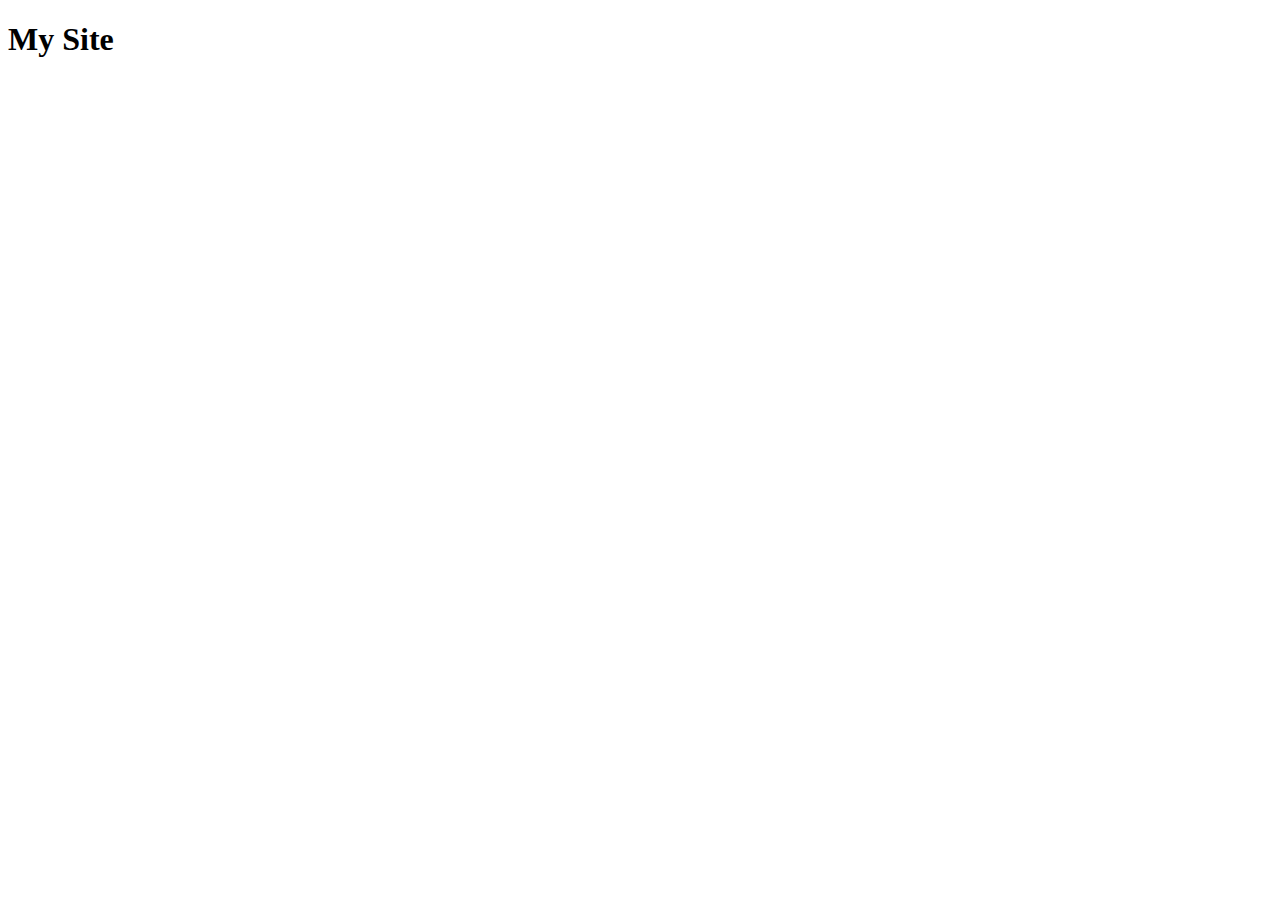
==== index.html @ 00b4d865 "adding intital files" ====
<!DOCTYPE html>
<html lang="en-us">

<head>
  <meta charset="UTF-8">
  <link rel="stylesheet" type="text/css" href="style.css">
  <title>Gerson Portfolio</title>
</head>

<body>
    <header class="header">
        <div class="inner_header">
            <div class="logo_container">
                    <h1>My <span>Site</span></h1> <!-- CHANGE THIS WHEN YOU CAN. JUST AN EXAMPLE-->
            </div>
        </div>
    </header>

</body>
</html>
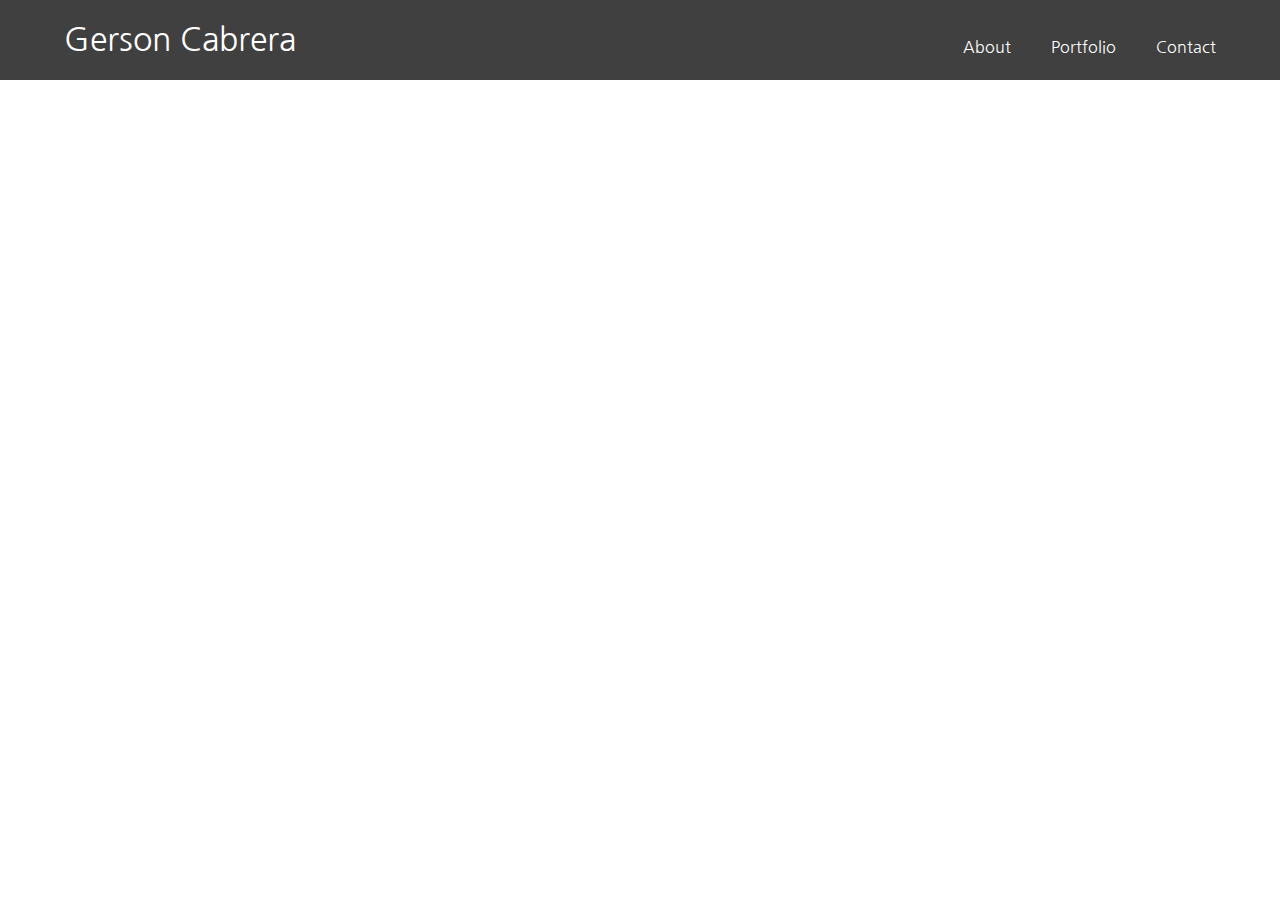
==== commit 0bb20507: "finished header for index.html" ====
--- a/index.html
+++ b/index.html
@@ -3,16 +3,28 @@
 
 <head>
   <meta charset="UTF-8">
-  <link rel="stylesheet" type="text/css" href="style.css">
+  <!-- CSS File -->
+  <link rel="stylesheet" type="text/css" href="assets/css/style.css">
+  <!-- Google Fonts Link -->
+  <link href="https://fonts.googleapis.com/css?family=Nanum+Gothic|Quicksand&display=swap" rel="stylesheet">
   <title>Gerson Portfolio</title>
 </head>
 
 <body>
+    <!-- Header -->
     <header class="header">
+        <!-- Main Header in Header. Let's header be more flexible when adjusting or when changing screen size-->
         <div class="inner_header">
-            <div class="logo_container">
-                    <h1>My <span>Site</span></h1> <!-- CHANGE THIS WHEN YOU CAN. JUST AN EXAMPLE-->
+            <!-- Title in Header (My Name) -->
+            <div class="name_container">
+                    <h1>Gerson Cabrera</h1> <!-- CHANGE THIS WHEN YOU CAN! JUST AN EXAMPLE-->
             </div>
+                <!-- Navigation Bar -->
+                <ul class="navigation">
+                    <a href="index.html"><li>About</li></a>
+                    <a href="portfolio.html"><li>Portfolio</li></a>
+                    <a href="contact.html"><li>Contact</li></a>
+                </ul>
         </div>
     </header>
 
--- a/assets/css/style.css
+++ b/assets/css/style.css
@@ -0,0 +1,69 @@
+/* This means it applies to everything*/
+* {
+margin: 0;
+padding: 0;
+list-style: none;
+text-decoration: none;
+}
+
+.header {
+    width: 100%;
+    /*Change .navigation a{ margin-top } if you change height*/
+    height: 80px;
+    display: block;
+    background-color: #404040;
+}
+
+.inner_header {
+    width: 90%;
+    height: 100%;
+    display: block;
+    margin: 0 auto;  
+}
+
+.name_container {
+    height: 100%;
+    display: table;
+    float: left;
+}
+
+.name_container h1 {
+    color: white;
+    height: 100%;
+    display: table-cell;
+    vertical-align: middle;
+    font-family: 'Nanum Gothic', sans-serif;
+    font-size: 32px;
+    font-weight: 200;
+}
+
+.navigation {
+    float: right;
+    height: 100%;
+}
+.navigation a{
+    /* Change Margin-Top when changing the .header { height }*/
+    margin-top: 13.5%;
+    height: 0;
+    display: table;
+    float: left;
+    padding: 0px 20px;
+}
+
+/* removes right padding of nav bar */
+.navigation a:last-child{
+    padding-right: 0;
+}
+
+.navigation a li{
+    display: table-cell;
+    vertical-align: middle;
+    height: 100%;
+    color: white;
+    font-family: 'Nanum Gothic', sans-serif;
+    font-size: 16px;
+}
+
+.navigation a li:hover{
+    color: #c2f8ff;
+}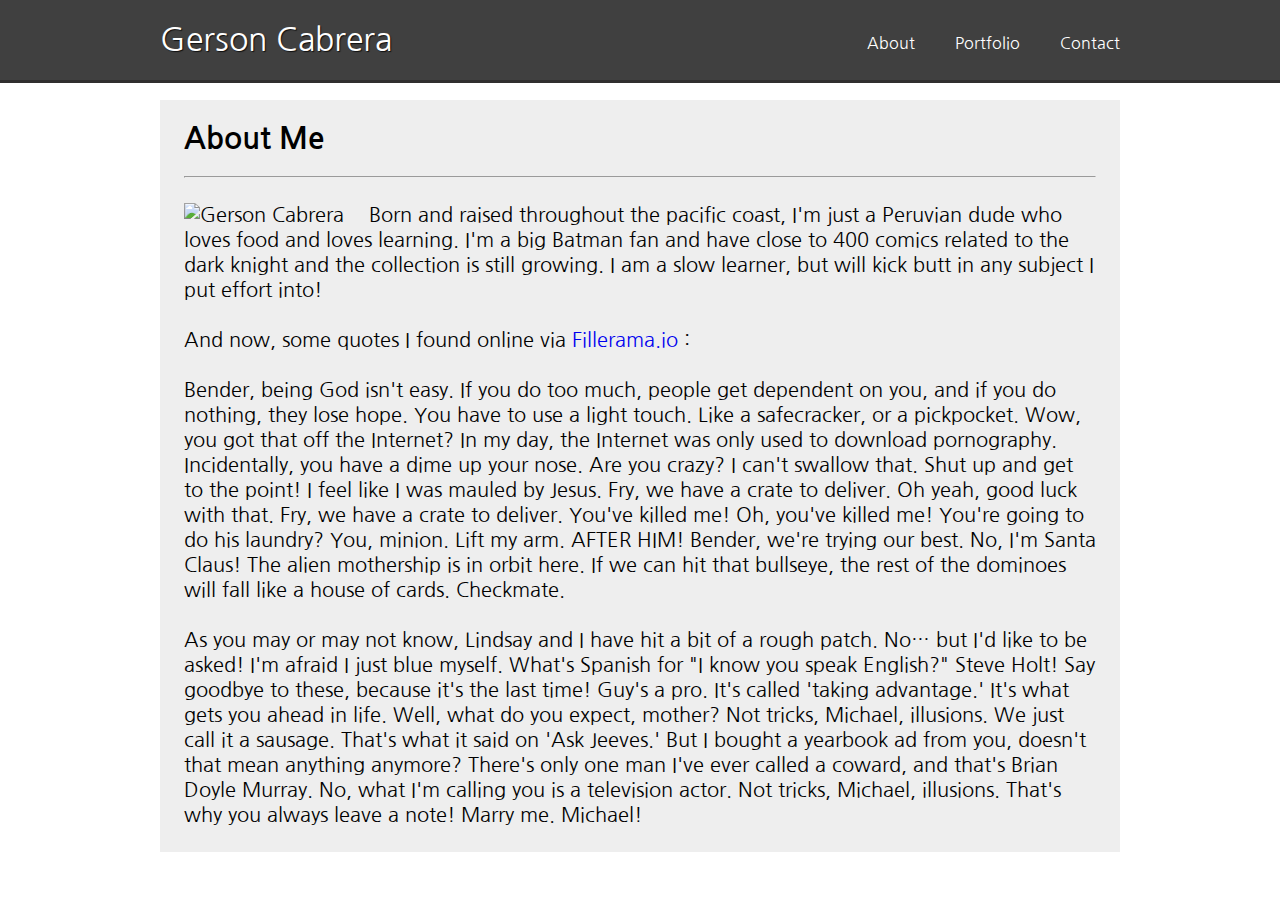
==== commit 4deb739c: "updated index and contact files" ====
--- a/index.html
+++ b/index.html
@@ -7,17 +7,22 @@
   <link rel="stylesheet" type="text/css" href="assets/css/style.css">
   <!-- Google Fonts Link -->
   <link href="https://fonts.googleapis.com/css?family=Nanum+Gothic|Quicksand&display=swap" rel="stylesheet">
+
+    <!--  font-family: 'Nanum Gothic', sans-serif;
+        font-family: 'Quicksand', sans-serif;  
+    -->
+    
   <title>Gerson Portfolio</title>
 </head>
 
 <body>
     <!-- Header -->
     <header class="header">
-        <!-- Main Header in Header. Let's header be more flexible when adjusting or when changing screen size-->
+        <!-- Main Header in Header. Lets header be more flexible when adjusting or when changing screen size-->
         <div class="inner_header">
             <!-- Title in Header (My Name) -->
             <div class="name_container">
-                    <h1>Gerson Cabrera</h1> <!-- CHANGE THIS WHEN YOU CAN! JUST AN EXAMPLE-->
+                    <h1>Gerson Cabrera</h1>
             </div>
                 <!-- Navigation Bar -->
                 <ul class="navigation">
@@ -26,7 +31,39 @@
                     <a href="contact.html"><li>Contact</li></a>
                 </ul>
         </div>
+        <!-- "Shadow" under Header -->
+        <hr id="bottom-header-line">
     </header>
+
+    <div class="body_container">
+
+            <section id="main_bio">
+                <h2 id="about_me_header">About Me</h2>
+
+                <hr>
+    
+                <!-- Bio Image -->
+                <img id="bio_image" src="https://via.placeholder.com/300x300" alt="Gerson Cabrera">
+                    <!-- About Me Paragraph -->
+                    <div id="about-paragraphs">
+                        <p>Born and raised throughout the pacific coast, I'm just a Peruvian dude who loves food and loves learning. I'm a big Batman fan and have close to 400 comics related to the dark knight and the collection is still growing. I am a slow learner, but will kick butt in any subject I put effort into! 
+                        </p>
+                    </div>
+
+                    <br>
+
+                    <p> And now, some quotes I found online via <a href="http://fillerama.io/">Fillerama.io</a> :
+                    </p>
+                    
+                    <br>
+                    
+                    <p>Bender, being God isn't easy. If you do too much, people get dependent on you, and if you do nothing, they lose hope. You have to use a light touch. Like a safecracker, or a pickpocket. Wow, you got that off the Internet? In my day, the Internet was only used to download pornography. Incidentally, you have a dime up your nose. Are you crazy? I can't swallow that. Shut up and get to the point! I feel like I was mauled by Jesus. Fry, we have a crate to deliver. Oh yeah, good luck with that. Fry, we have a crate to deliver. You've killed me! Oh, you've killed me! You're going to do his laundry? You, minion. Lift my arm. AFTER HIM! Bender, we're trying our best. No, I'm Santa Claus! The alien mothership is in orbit here. If we can hit that bullseye, the rest of the dominoes will fall like a house of cards. Checkmate.</p>
+
+                    <br>
+
+                    <p>As you may or may not know, Lindsay and I have hit a bit of a rough patch. No… but I'd like to be asked! I'm afraid I just blue myself. What's Spanish for "I know you speak English?" Steve Holt! Say goodbye to these, because it's the last time! Guy's a pro. It's called 'taking advantage.' It's what gets you ahead in life. Well, what do you expect, mother? Not tricks, Michael, illusions. We just call it a sausage. That's what it said on 'Ask Jeeves.' But I bought a yearbook ad from you, doesn't that mean anything anymore? There's only one man I've ever called a coward, and that's Brian Doyle Murray. No, what I'm calling you is a television actor. Not tricks, Michael, illusions. That's why you always leave a note! Marry me. Michael!</p>
+            </section>
+        </div>
 
 </body>
 </html>--- a/assets/css/style.css
+++ b/assets/css/style.css
@@ -6,6 +6,7 @@
 text-decoration: none;
 }
 
+/* -------------------------------- HEADER -----------------------------------*/
 .header {
     width: 100%;
     /*Change .navigation a{ margin-top } if you change height*/
@@ -15,7 +16,8 @@
 }
 
 .inner_header {
-    width: 90%;
+    /* change width: 90%; if you want header to move when screen size is adjusted */
+    width: 960px;
     height: 100%;
     display: block;
     margin: 0 auto;  
@@ -29,6 +31,7 @@
 
 .name_container h1 {
     color: white;
+    text-shadow: 1px 1px 1px #101010;
     height: 100%;
     display: table-cell;
     vertical-align: middle;
@@ -43,7 +46,7 @@
 }
 .navigation a{
     /* Change Margin-Top when changing the .header { height }*/
-    margin-top: 13.5%;
+    margin-top: 12%;
     height: 0;
     display: table;
     float: left;
@@ -65,5 +68,126 @@
 }
 
 .navigation a li:hover{
-    color: #c2f8ff;
-}+    text-shadow:1px 1px 6px rgb(99, 201, 241), 1px 1px 6px rgb(43, 191, 211);
+}
+
+#bottom-header-line {
+  background-color: #302e2e;
+  border: 0;
+  height: 3px;
+}
+
+/* -------------------------------- HEADER -----------------------------------*/
+
+/* -------------------------------- BODY -----------------------------------*/
+
+#about_me_header {
+  padding-top: 0;
+  padding-bottom: 23px;
+}
+
+/* THIS CLASS IS FOR ALL PAGES. CHANGE THIS IF YOU WANT TO CHANGE BODY ON ALL PAGEE */
+.body_container {
+    width: 960px;
+    margin: auto;
+    background-color:#eeeeee;
+}
+
+#bio_image {
+  float: left;
+  margin-top: 25px;
+  margin-right: 25px;
+}
+
+#about-paragraphs {
+  margin-top: 25px;
+}
+
+
+#main_bio {
+    margin-top: 20px;
+    margin-bottom: 20px;
+    padding: 24px;
+    font-size: 20px;
+    font-family: 'Nanum Gothic', sans-serif;
+    overflow: auto;
+}
+
+
+/* -------------------------------- BODY -----------------------------------*/
+
+/* ----------------------------- Portfolio ---------------------------------*/
+
+
+
+
+/* ----------------------------- Portfolio ---------------------------------*/
+
+/* ------------------------------ Contact ----------------------------------*/
+
+
+
+/* ------------------------------ Contact ----------------------------------*/
+
+#contact_header {
+    margin-top: 20px;
+    font-family: 'Quicksand', sans-serif;
+    text-align: center;
+}
+
+#hang-out {
+  font-family: 'Quicksand', sans-serif;
+  text-align: center;
+  color: #1c97c7;
+}
+
+/* Style inputs */
+input[type=text], select, textarea {
+    width: 100%;
+    padding: 12px;
+    border: 1px solid #ccc;
+    margin-top: 15px;
+    margin-bottom: 16px;
+    font-family: 'Quicksand', sans-serif;
+}
+  /* Submit Button */
+  input[type=submit] {
+    background-color: #1c97c7;
+    color: white;
+    padding: 12px 20px;
+    border: none;
+    cursor: pointer;
+  }
+  /* Color change for Submit Button */
+  input[type=submit]:hover {
+    background-color: #138cbb;
+  }
+  
+  /* Style the container/contact section */
+  .container {
+    border-radius: 5px;
+    background-color: #f2f2f2;
+    padding: 10px;
+
+  }
+
+  #contact_image {
+      float:left;
+      margin: 20px;
+      margin-left: 18px;
+  }
+  
+  .contact_form {
+    float: left;
+    width: 50%;
+    margin-top: 20px;
+    padding:0;
+    font-family: 'Quicksand', sans-serif;
+  }
+  
+  /* Clear floats after the columns */
+  .clearfix:after {
+    content: "";
+    display: table;
+    clear: both;
+  }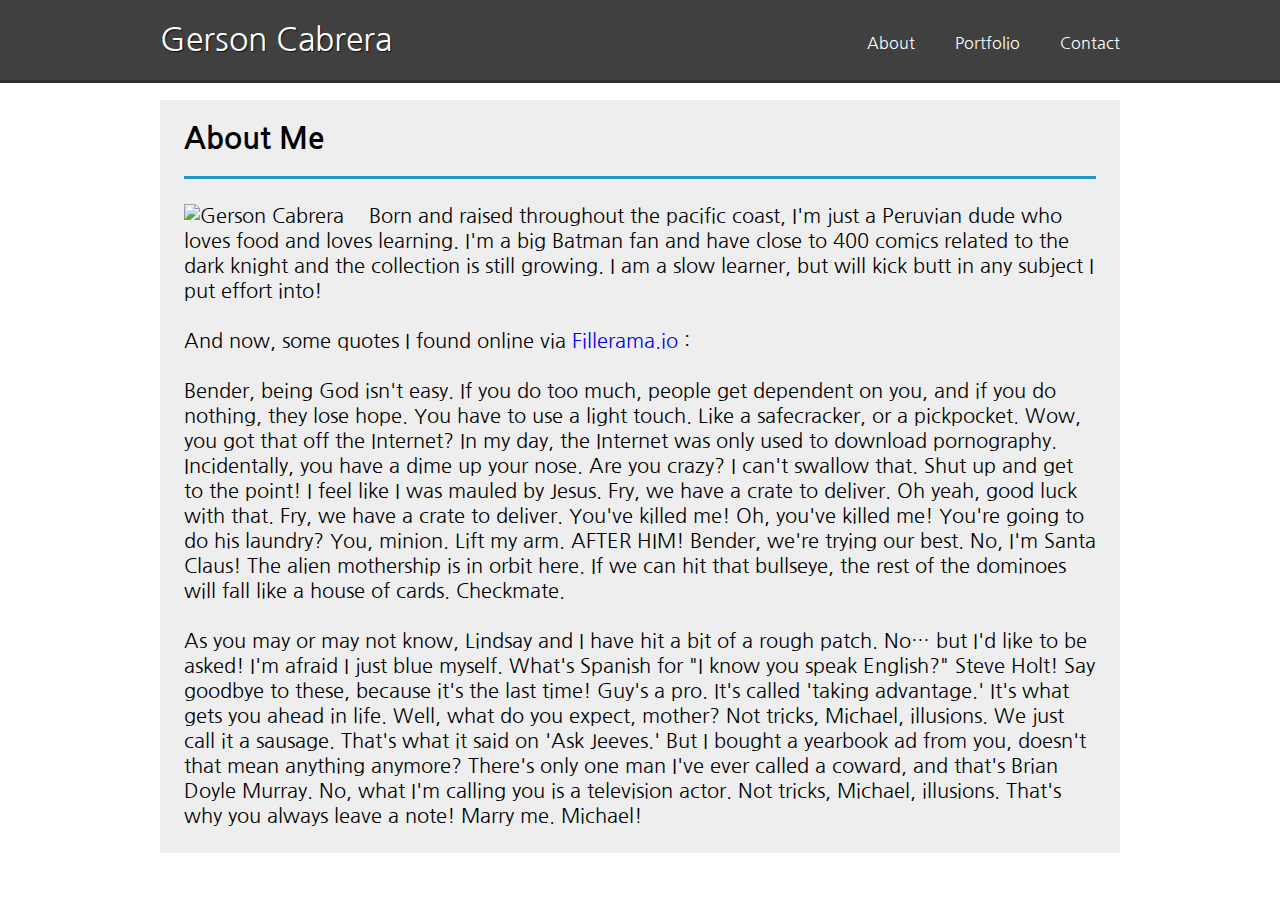
==== commit ee0e11ed: "added placeholder photos to portfolio page" ====
--- a/index.html
+++ b/index.html
@@ -40,7 +40,7 @@
             <section id="main_bio">
                 <h2 id="about_me_header">About Me</h2>
 
-                <hr>
+                <hr id="bio-line">
     
                 <!-- Bio Image -->
                 <img id="bio_image" src="https://via.placeholder.com/300x300" alt="Gerson Cabrera">
@@ -56,7 +56,7 @@
                     </p>
                     
                     <br>
-                    
+
                     <p>Bender, being God isn't easy. If you do too much, people get dependent on you, and if you do nothing, they lose hope. You have to use a light touch. Like a safecracker, or a pickpocket. Wow, you got that off the Internet? In my day, the Internet was only used to download pornography. Incidentally, you have a dime up your nose. Are you crazy? I can't swallow that. Shut up and get to the point! I feel like I was mauled by Jesus. Fry, we have a crate to deliver. Oh yeah, good luck with that. Fry, we have a crate to deliver. You've killed me! Oh, you've killed me! You're going to do his laundry? You, minion. Lift my arm. AFTER HIM! Bender, we're trying our best. No, I'm Santa Claus! The alien mothership is in orbit here. If we can hit that bullseye, the rest of the dominoes will fall like a house of cards. Checkmate.</p>
 
                     <br>
--- a/assets/css/style.css
+++ b/assets/css/style.css
@@ -86,6 +86,11 @@
   padding-bottom: 23px;
 }
 
+#bio-line {
+  height: 3px;
+  border: 0px;
+  background-color: #1c97c7;
+}
 /* THIS CLASS IS FOR ALL PAGES. CHANGE THIS IF YOU WANT TO CHANGE BODY ON ALL PAGEE */
 .body_container {
     width: 960px;
@@ -118,6 +123,22 @@
 
 /* ----------------------------- Portfolio ---------------------------------*/
 
+.container {
+  margin: 20px;
+  font-family: 'Quicksand', sans-serif; 
+  text-align: center;
+  overflow: auto;
+}
+
+
+.container p {
+  color: #1c97c7;
+}
+
+.photos {
+  float: left;
+  clear: both;
+}
 
 
 
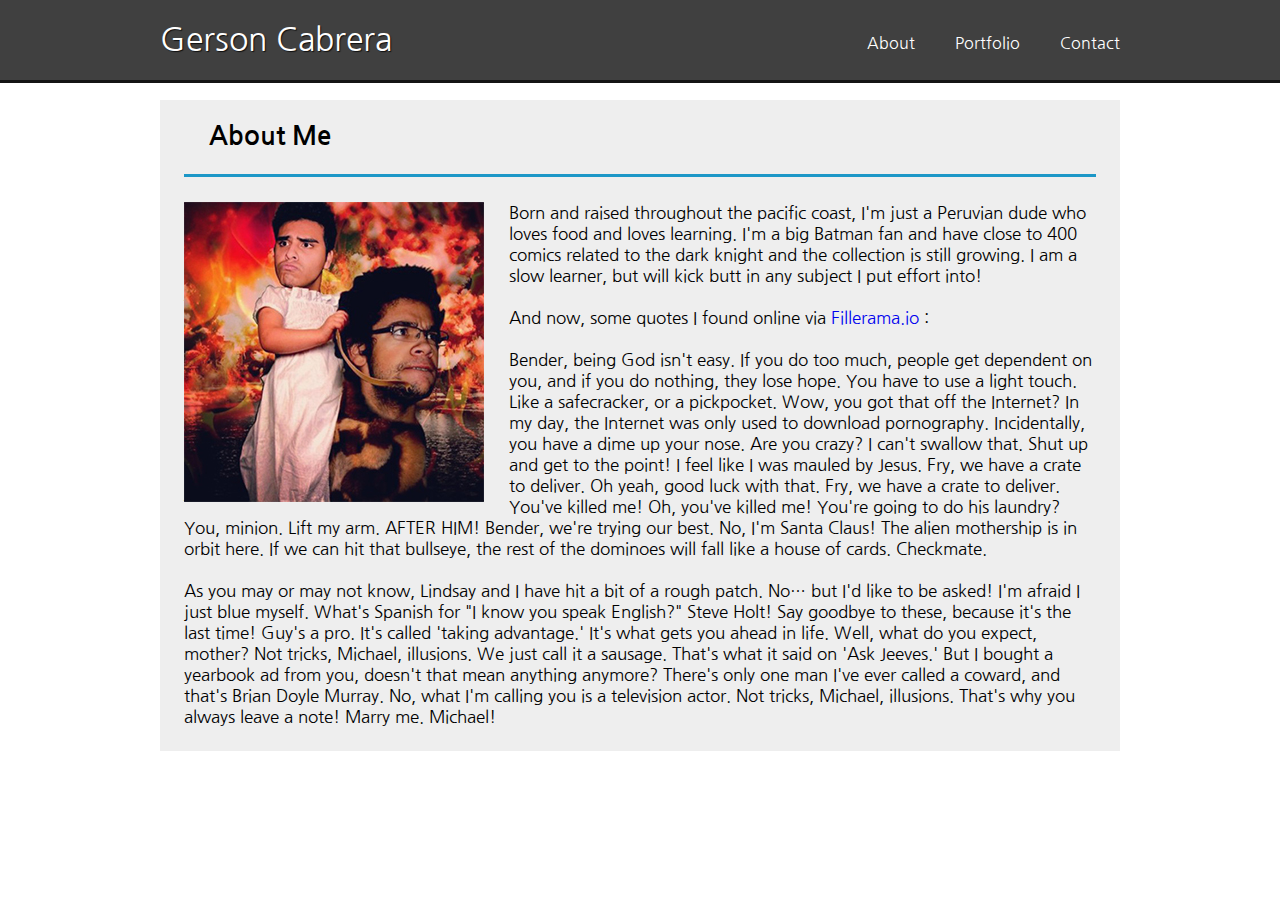
==== commit 7b4ad658: "resized all photos and replaced placeholder photos with actual photos" ====
--- a/index.html
+++ b/index.html
@@ -43,7 +43,7 @@
                 <hr id="bio-line">
     
                 <!-- Bio Image -->
-                <img id="bio_image" src="https://via.placeholder.com/300x300" alt="Gerson Cabrera">
+                <img id="bio_image" src="assets/images/profile-picture.jpg"  alt="Gerson Cabrera">
                     <!-- About Me Paragraph -->
                     <div id="about-paragraphs">
                         <p>Born and raised throughout the pacific coast, I'm just a Peruvian dude who loves food and loves learning. I'm a big Batman fan and have close to 400 comics related to the dark knight and the collection is still growing. I am a slow learner, but will kick butt in any subject I put effort into! 
--- a/assets/css/style.css
+++ b/assets/css/style.css
@@ -72,7 +72,7 @@
 }
 
 #bottom-header-line {
-  background-color: #302e2e;
+  background-color: #141414;
   border: 0;
   height: 3px;
 }
@@ -82,8 +82,8 @@
 /* -------------------------------- BODY -----------------------------------*/
 
 #about_me_header {
+  padding: 25px;
   padding-top: 0;
-  padding-bottom: 23px;
 }
 
 #bio-line {
@@ -100,8 +100,10 @@
 
 #bio_image {
   float: left;
-  margin-top: 25px;
-  margin-right: 25px;
+  margin: 25px;
+  margin-bottom: 5px;
+  margin-left: 0;
+
 }
 
 #about-paragraphs {
@@ -113,7 +115,7 @@
     margin-top: 20px;
     margin-bottom: 20px;
     padding: 24px;
-    font-size: 20px;
+    font-size: 17px;
     font-family: 'Nanum Gothic', sans-serif;
     overflow: auto;
 }
@@ -123,24 +125,134 @@
 
 /* ----------------------------- Portfolio ---------------------------------*/
 
-.container {
-  margin: 20px;
-  font-family: 'Quicksand', sans-serif; 
-  text-align: center;
-  overflow: auto;
-}
-
-
-.container p {
+#portfolio_header {
+  margin-top: 20px;
+  font-family: 'Quicksand', sans-serif;
+  text-align: center;
+  padding-top: 20px;
+}
+
+#portfolio_header p {
   color: #1c97c7;
-}
-
-.photos {
+  font-size: 17px;
+}
+
+.photo_grid {
+  margin: 0 auto;
+  padding: 20px;
+  padding-top: 25px;
   float: left;
+}
+
+td {
+  padding: 10px;
+}
+
+#bear {
+  position: relative;
+  bottom: 10.5px;
+}
+#bear h3 {
+  text-align: center;
+  color: white;
+  background-color: #1c97c7;
+  border: #0f536e solid;
+  border-width: 1px;
+  width: 270px;
+  position: absolute;
+  bottom: 40px;
+  padding: 4px;
+  font-family: 'Quicksand', sans-serif; 
+}
+
+#gamer {
+  position: relative;
+  bottom: 10.5px;
+}
+#gamer h3 {
+  text-align: center;
+  color: white;
+  background-color: #1c97c7;
+  border: #0f536e solid;
+  border-width: 1px;
+  width: 270px;
+  position: absolute;
+  bottom: 40px;
+  padding: 4px;
+  font-family: 'Quicksand', sans-serif; 
+}
+
+#money {
+  position: relative;
+  bottom: 10.5px;
+}
+#money h3 {
+  text-align: center;
+  color: white;
+  background-color: #1c97c7;
+  border: #0f536e solid;
+  border-width: 1px;
+  width: 270px;
+  position: absolute;
+  bottom: 40px;
+  padding: 4px;
+  font-family: 'Quicksand', sans-serif; 
+}
+
+#bitcoin {
+  position: relative;
+  bottom: 10.5px;
+}
+#bitcoin h3 {
+  text-align: center;
+  color: white;
+  background-color: #1c97c7;
+  border: #0f536e solid;
+  border-width: 1px;
+  width: 270px;
+  position: absolute;
+  bottom: 40px;
+  padding: 4px;
+  font-family: 'Quicksand', sans-serif; 
+}
+
+#gun {
+  position: relative;
+  bottom: 10.5px;
+}
+#gun h3 {
+  text-align: center;
+  color: white;
+  background-color: #1c97c7;
+  border: #0f536e solid;
+  border-width: 1px;
+  width: 270px;
+  position: absolute;
+  bottom: 40px;
+  padding: 4px;
+  font-family: 'Quicksand', sans-serif; 
+}
+
+#ultra {
+  position: relative;
+  bottom: 10.5px;
+}
+#ultra h3 {
+  text-align: center;
+  color: white;
+  background-color: #1c97c7;
+  border: #0f536e solid;
+  border-width: 1px;
+  width: 270px;
+  position: absolute;
+  bottom: 40px;
+  padding: 4px;
+  font-family: 'Quicksand', sans-serif; 
+}
+
+.clear {
   clear: both;
 }
-
-
 
 /* ----------------------------- Portfolio ---------------------------------*/
 
@@ -154,10 +266,13 @@
     margin-top: 20px;
     font-family: 'Quicksand', sans-serif;
     text-align: center;
-}
-
-#hang-out {
+    padding: 15px;
+    padding-bottom: 0;
+}
+
+#contact_header p {
   font-family: 'Quicksand', sans-serif;
+  font-size: 17px;
   text-align: center;
   color: #1c97c7;
 }
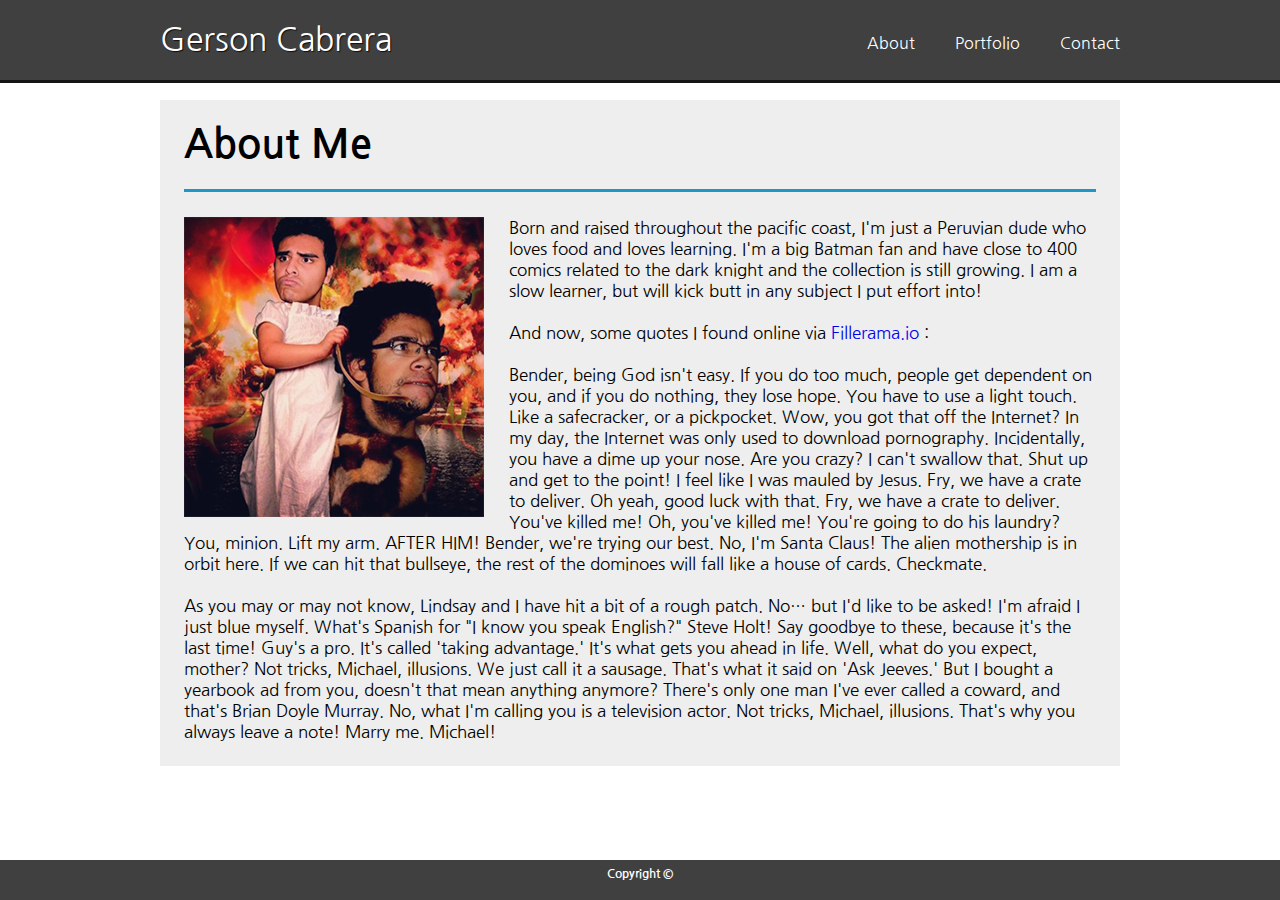
==== commit 2c421b9a: "added footer to all pages, edited 'about me' font size in index.html" ====
--- a/index.html
+++ b/index.html
@@ -16,6 +16,7 @@
 </head>
 
 <body>
+    <section class= "content"> <!-- for the footer-->
     <!-- Header -->
     <header class="header">
         <!-- Main Header in Header. Lets header be more flexible when adjusting or when changing screen size-->
@@ -65,5 +66,12 @@
             </section>
         </div>
 
+    </section>
+
 </body>
+
+<footer>
+<h4>Copyright ©</h4>
+
+</footer>
 </html>--- a/assets/css/style.css
+++ b/assets/css/style.css
@@ -84,6 +84,8 @@
 #about_me_header {
   padding: 25px;
   padding-top: 0;
+  padding-left: 0;
+  font-size: 40px;
 }
 
 #bio-line {
@@ -326,4 +328,34 @@
     content: "";
     display: table;
     clear: both;
+  }
+
+  /* ----------------- Contact ------------- */
+
+  html {
+    height: 100%;
+  }
+
+  body {
+    height: 100vh;
+
+    display: flex;
+    flex-direction: column;
+  }
+
+  .content {
+    flex:1;
+  }
+
+  footer {
+    background-color: #404040;
+    color: white;
+    height: 40px;
+    text-align: center;
+  }
+
+  footer h4 {
+    padding: 8px;
+    font-family: 'Nanum Gothic', sans-serif;
+    font-size: 12px;
   }